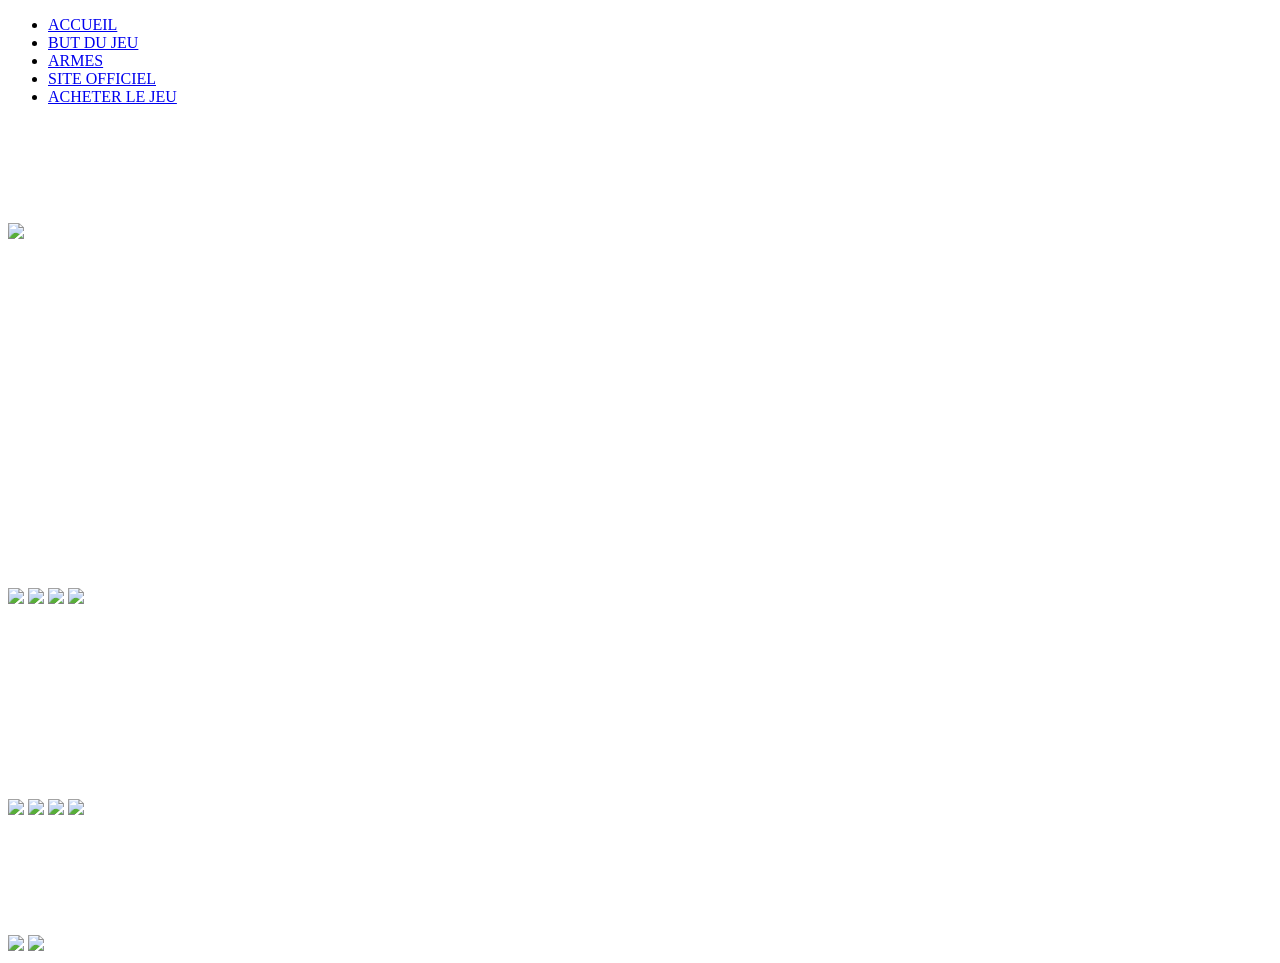
==== page/explication_et_but_du_jeu.html @ b6f2e3a3 "Organisation des fichiers" ====
<!DOCTYPE html>
<html lang="fr">
    <head>
        <link rel="stylesheet" href="MonStyleCSS.css"/>
        <link rel="stylesheet" href="MonStyleCSS.css">
        <title>explication_et_but_du_jeu</title>
        <meta charset="UTF-8">
        <meta name="viewport" content="width=device-width, initial-scale=1.0">
    </head>
    <body class="bodybutdujeu">
        <div class="bloc">
            <nav>
                <ul>
                    <li class="menu-html"><a href="index.html">ACCUEIL</a></li>
                    <li class="menu-html"><a href="explication_et_but_du_jeu.html">BUT DU JEU</a></li>
                    <li class="menu-html"><a href="ARMES.html">ARMES</a></li>
                    <li><a href="https://rust.facepunch.com/">SITE OFFICIEL</a></li> 
                    <li><a href="https://store.steampowered.com/agecheck/app/252490/">ACHETER LE JEU</a></li>                                                             
                </ul>
            </nav>
        </div>
        <div class="fig6">
            <h1><font color="white">Rust est un jeu en multijoueur type PVE. Le but du jeu est d’évoluer sur une map assez grande comme celle-ci :</font></h1>
            <img src="image/do-a-rust-custom-map-for-you.png"></img>
            <h1><font color="white">Sur cette carte différents endroits sont présents en peut varier selon les serveurs sur lesquelles vous vous trouvez. Ces endroits sont appelé “RAD” comme entourer en rouge sur la carte.</font></h1>
            <h1><font color="white">Dans chacune d’elles se trouve du loot pour pouvoir faire évoluer ses armes mais aussi sa base</font></h1>
            <h1><font color="white">Pour pouvoir récupérer ce loot, il faut soit détruire des barils soit trouver des cartes d’accès pour accéder à du loot de meilleure qualité.</font></h1>
            <img src="image/Barrel.jpg"></img>
            <img src="image/Green_Keycard.webp"></img>
            <img src="image/keycard_blue.png"></img>
            <img src="image/keycard_red.png"></img>
            <h1><font color="white">Pour avoir des armes de plus en plus fort ou du matériel pour défendre votre base vous devez aller recycler votre loot que vous avez récolté et pour gagner des “SCRAP”. Avec ces scrap vous pourrez fabriquer des établis de 1 à 3, avec chacun leur objet approprié, mais cela coûte de plus en plus cher.</font></h1>
            <img src="image/workbench1.png"></img>
            <img src="image/workbench2.png"></img>
            <img src="image/workbench3.png"></img>
            <img src="image/Recycler_icon.webp"></img>
            <h1><font color="white">Pour finir voici quelques exemples de base que des joueurs ont créée sur des serveurs allant à plus de 800 joueurs connectés en même temps.</font></h1>
        </div>
        <div class="fig7">
            <img src="image/design-you-a-unique-base-for-your-group-in-rust.jpg"></img>
            <img src="image/nagmega01.PNG.1c95cbdc7ffaf9fc4e96bd2b5ed973ed.png"></img>
        </div>
    </body>
</html>
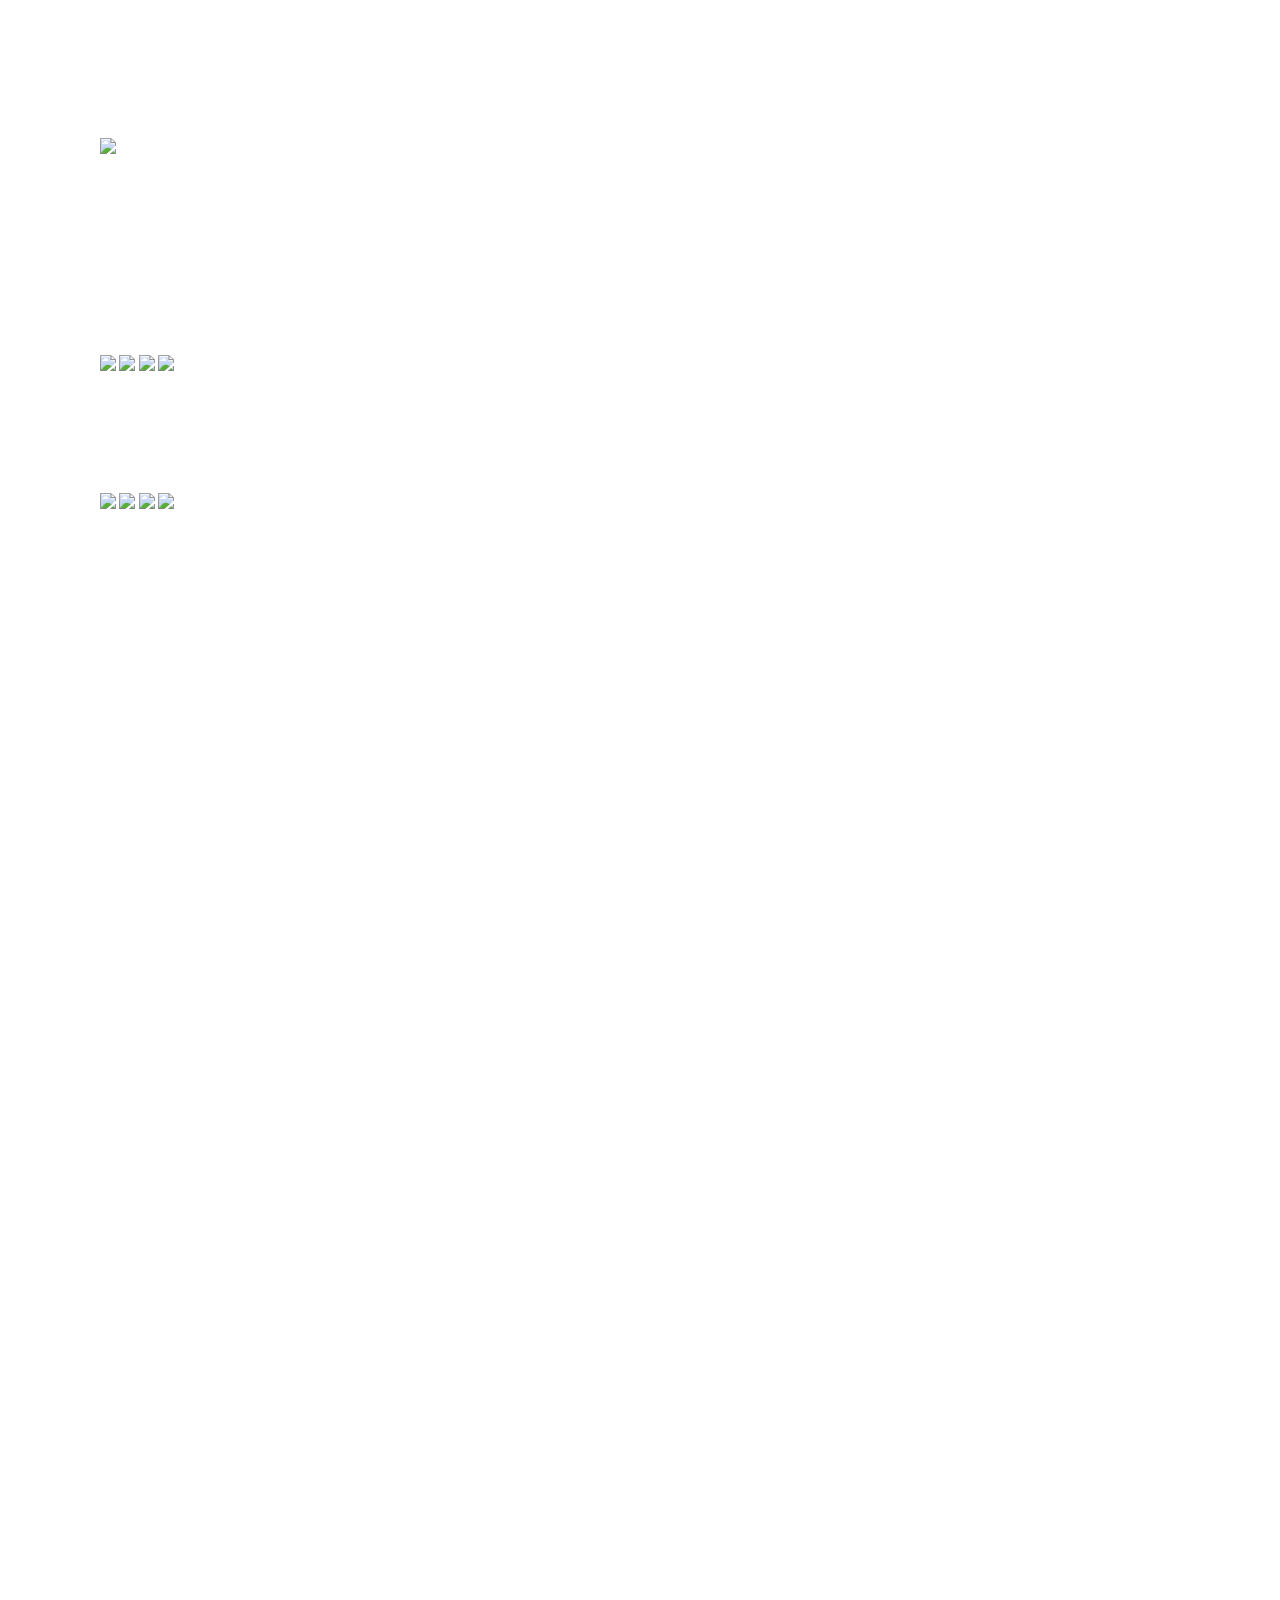
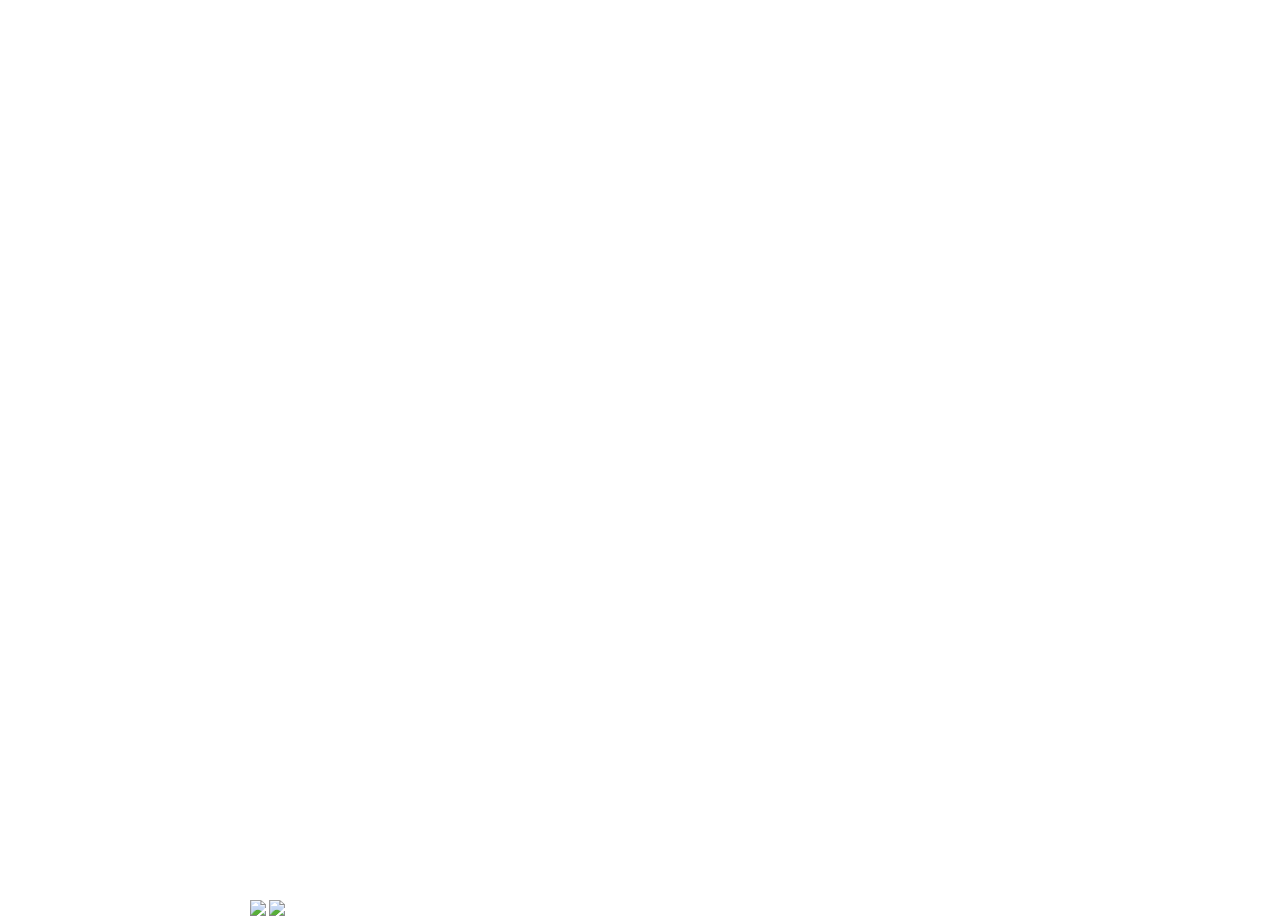
==== commit ade24430: "Résolution des liens cassés entre les pages" ====
--- a/page/explication_et_but_du_jeu.html
+++ b/page/explication_et_but_du_jeu.html
@@ -1,8 +1,7 @@
 <!DOCTYPE html>
 <html lang="fr">
     <head>
-        <link rel="stylesheet" href="MonStyleCSS.css"/>
-        <link rel="stylesheet" href="MonStyleCSS.css">
+        <link rel="stylesheet" href="../style/MonStyleCSS.css">
         <title>explication_et_but_du_jeu</title>
         <meta charset="UTF-8">
         <meta name="viewport" content="width=device-width, initial-scale=1.0">
@@ -11,7 +10,7 @@
         <div class="bloc">
             <nav>
                 <ul>
-                    <li class="menu-html"><a href="index.html">ACCUEIL</a></li>
+                    <li class="menu-html"><a href="../index.html">ACCUEIL</a></li>
                     <li class="menu-html"><a href="explication_et_but_du_jeu.html">BUT DU JEU</a></li>
                     <li class="menu-html"><a href="ARMES.html">ARMES</a></li>
                     <li><a href="https://rust.facepunch.com/">SITE OFFICIEL</a></li> 
@@ -21,24 +20,24 @@
         </div>
         <div class="fig6">
             <h1><font color="white">Rust est un jeu en multijoueur type PVE. Le but du jeu est d’évoluer sur une map assez grande comme celle-ci :</font></h1>
-            <img src="image/do-a-rust-custom-map-for-you.png"></img>
+            <img src="../image/do-a-rust-custom-map-for-you.png"></img>
             <h1><font color="white">Sur cette carte différents endroits sont présents en peut varier selon les serveurs sur lesquelles vous vous trouvez. Ces endroits sont appelé “RAD” comme entourer en rouge sur la carte.</font></h1>
             <h1><font color="white">Dans chacune d’elles se trouve du loot pour pouvoir faire évoluer ses armes mais aussi sa base</font></h1>
             <h1><font color="white">Pour pouvoir récupérer ce loot, il faut soit détruire des barils soit trouver des cartes d’accès pour accéder à du loot de meilleure qualité.</font></h1>
-            <img src="image/Barrel.jpg"></img>
-            <img src="image/Green_Keycard.webp"></img>
-            <img src="image/keycard_blue.png"></img>
-            <img src="image/keycard_red.png"></img>
+            <img src="../image/Barrel.jpg"></img>
+            <img src="../image/Green_Keycard.webp"></img>
+            <img src="../image/keycard_blue.png"></img>
+            <img src="../image/keycard_red.png"></img>
             <h1><font color="white">Pour avoir des armes de plus en plus fort ou du matériel pour défendre votre base vous devez aller recycler votre loot que vous avez récolté et pour gagner des “SCRAP”. Avec ces scrap vous pourrez fabriquer des établis de 1 à 3, avec chacun leur objet approprié, mais cela coûte de plus en plus cher.</font></h1>
-            <img src="image/workbench1.png"></img>
-            <img src="image/workbench2.png"></img>
-            <img src="image/workbench3.png"></img>
-            <img src="image/Recycler_icon.webp"></img>
+            <img src="../image/workbench1.png"></img>
+            <img src="../image/workbench2.png"></img>
+            <img src="../image/workbench3.png"></img>
+            <img src="../image/Recycler_icon.webp"></img>
             <h1><font color="white">Pour finir voici quelques exemples de base que des joueurs ont créée sur des serveurs allant à plus de 800 joueurs connectés en même temps.</font></h1>
         </div>
         <div class="fig7">
-            <img src="image/design-you-a-unique-base-for-your-group-in-rust.jpg"></img>
-            <img src="image/nagmega01.PNG.1c95cbdc7ffaf9fc4e96bd2b5ed973ed.png"></img>
+            <img src="../image/design-you-a-unique-base-for-your-group-in-rust.jpg"></img>
+            <img src="../image/nagmega01.PNG.1c95cbdc7ffaf9fc4e96bd2b5ed973ed.png"></img>
         </div>
     </body>
 </html>
--- a/style/MonStyleCSS.css
+++ b/style/MonStyleCSS.css
@@ -0,0 +1,130 @@
+
+*{
+    margin: 0;
+}
+
+.bloc{
+    position: relative;
+    height: 100vh;
+    width: 100%;
+    overflow: hidden;
+}
+
+.bloc video{
+    position: absolute;
+    min-width: 100%;
+    min-height: 100%;
+    top: 50%;
+    left: 50%;
+    z-index: -100;
+    transform: translate(-50%,-50%);
+}
+
+.bloc::before {
+    position: absolute;
+    content: "";
+    height: 100%;
+    width: 100%;
+    z-index: -99;
+}  
+
+
+
+
+.menu{
+    margin: 0px;
+    padding: 0px;
+}
+.header{
+    height: 80px;
+    margin: 10px;
+}
+  
+nav ul li {
+    list-style-type: none;
+    display: inline-block;
+    padding: 10px;
+}
+ul li a{
+    color: #fff;
+    letter-spacing: 0.1rem;
+}
+
+ul li a:hover{
+    color: #ffd358;
+    text-decoration: underline;
+}
+.menu li a{
+    text-decoration: none;
+}
+
+#texte{
+    width: 800px;
+    height: 1000px;
+    margin: 0 auto;
+    background-color: white;
+    border: 2px solid grey;
+    box-shadow: 0px 0px 10px white;
+}
+
+
+.bodyarme{
+    margin: 0px;
+    padding: 0px;
+    font-size: 13px;
+    font-family: Arial, Helvetica, sans-serif;
+    color: #333;
+    line-height: 1.5;
+    background: url(../image/herbe.png);
+}
+
+.bodybutdujeu{
+    margin: 0px;
+    padding: 0px;
+    font-size: 13px;
+    color: #333;
+    line-height: 1.5;
+    background: url(../image/herbe.png);
+    
+}
+
+.fig1{
+    position: absolute;
+    left: 100px;
+    top: 80px;
+}
+
+.fig2{
+    position: absolute;
+    left: 850px;
+    top: 80px;
+}
+
+.fig3{
+    position: absolute;
+    left: 1600px;
+    top: 80px;
+}
+
+.fig4{
+    position: absolute;
+    left: 475px;
+    top: 2000px;
+}
+
+.fig5{
+    position: absolute;
+    left: 1225px;
+    top: 2000px;
+}
+
+.fig6{
+    position: absolute;
+    left: 100px;
+    top: 60px;
+}
+.fig7{
+    position: absolute;
+    left: 250px;
+    top: 2500px;
+}
